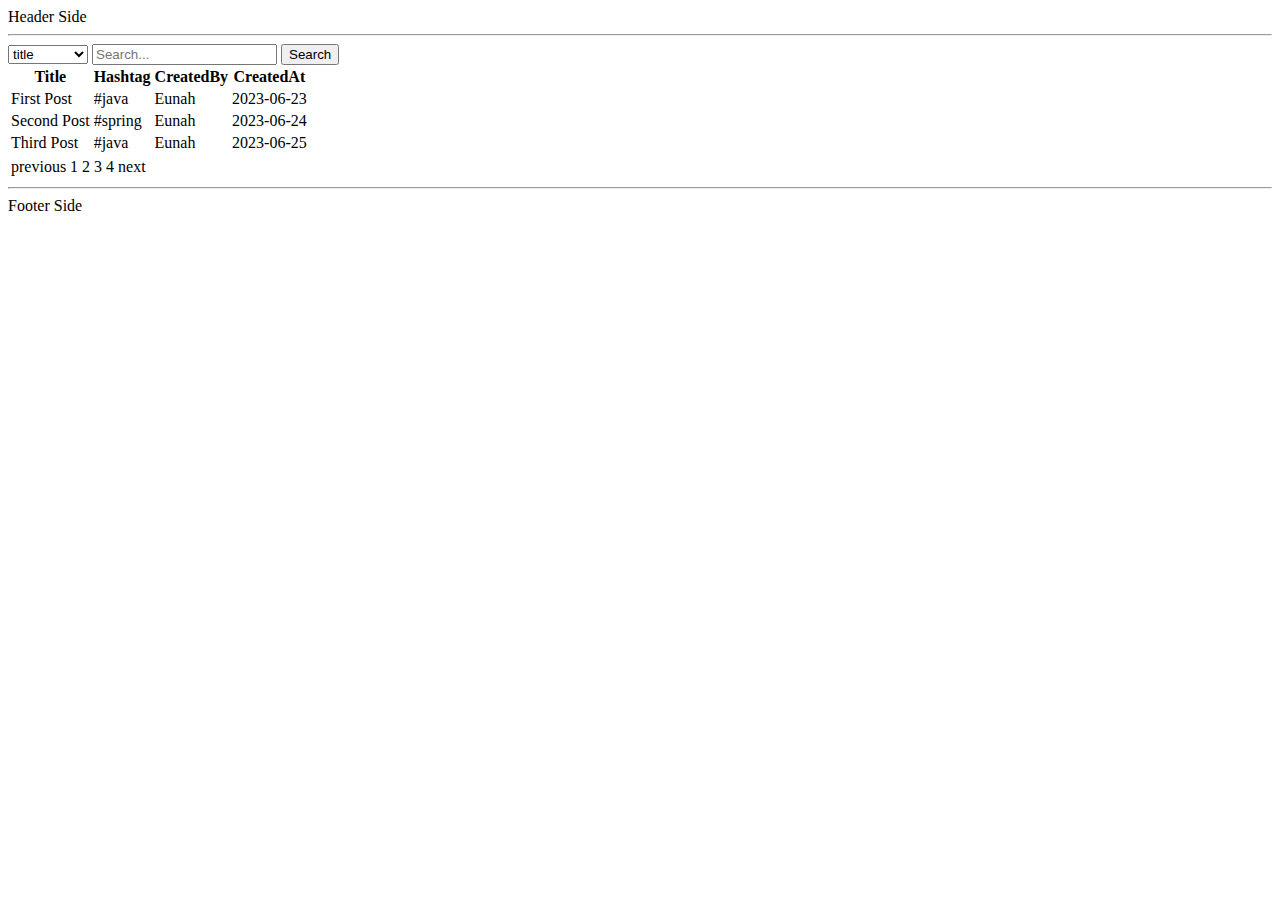
==== src/main/resources/templates/posts/index.html @ 45501d92 "#16- Write post view basic layout" ====
<!DOCTYPE html>
<html lang="en">
<head>
    <meta charset="UTF-8">
    <title>Post Page</title>
</head>
<body>

    <header>
        Header Side
        <hr>
    </header>

    <main>
        <form>
            <label for="search-type" hidden>option</label>
            <select id="search-type" name="search-type">
                <option>title</option>
                <option>content</option>
                <option>id</option>
                <option>nickname</option>
                <option>hashtag</option>
            </select>
            <label for="search-value" hidden>Search word</label>
            <input id="search-value" type="search" placeholder="Search..." name="search-value">
            <button type="submit">Search</button>
        </form>

        <table>
            <thead>
                <tr>
                    <th>Title</th>
                    <th>Hashtag</th>
                    <th>CreatedBy</th>
                    <th>CreatedAt</th>
                </tr>
            </thead>
            <tbody>
                <tr>
                    <td>First Post</td>
                    <td>#java</td>
                    <td>Eunah</td>
                    <td>2023-06-23</td>
                </tr>
                <tr>
                    <td>Second Post</td>
                    <td>#spring</td>
                    <td>Eunah</td>
                    <td>2023-06-24</td>
                </tr>
                <tr>
                    <td>Third Post</td>
                    <td>#java</td>
                    <td>Eunah</td>
                    <td>2023-06-25</td>
                </tr>
            </tbody>
            <tfoot>
        </table>

        <nav>
            <table>
                <tr>
                    <td>previous</td>
                    <td>1</td>
                    <td>2</td>
                    <td>3</td>
                    <td>4</td>
                    <td>next</td>
                </tr>
            </table>
        </nav>
    </main>

    <footer>
        <hr>
        Footer Side
    </footer>
</body>
</html>
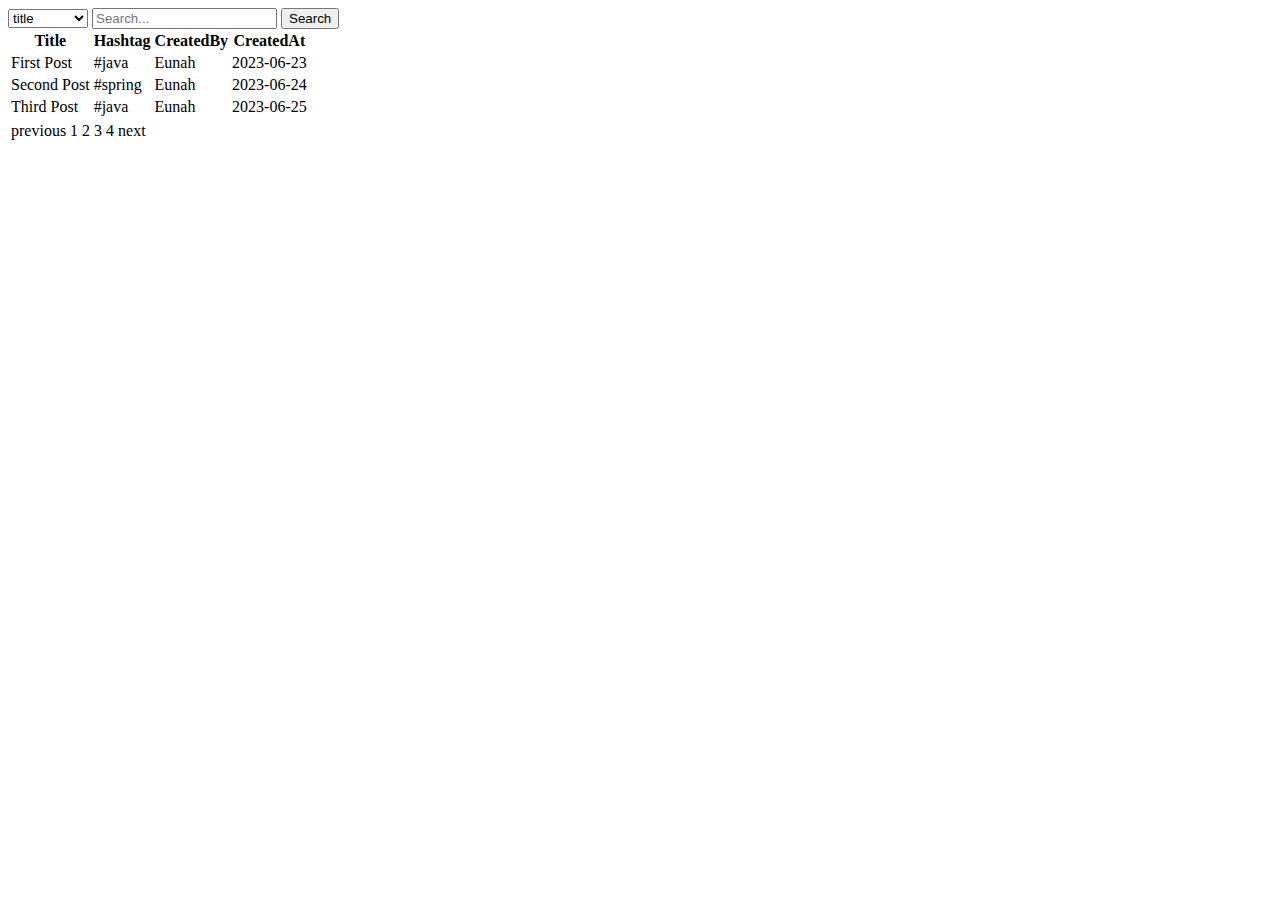
==== commit af8617d0: "#16- Seperate header, and footer of forum page" ====
--- a/src/main/resources/templates/posts/index.html
+++ b/src/main/resources/templates/posts/index.html
@@ -1,15 +1,12 @@
 <!DOCTYPE html>
-<html lang="en">
+<html lang="en" xmlns:th="http://www.thymeleaf.org">
 <head>
     <meta charset="UTF-8">
     <title>Post Page</title>
 </head>
 <body>
 
-    <header>
-        Header Side
-        <hr>
-    </header>
+    <header th:replace="header :: header"></header>
 
     <main>
         <form>
@@ -72,9 +69,6 @@
         </nav>
     </main>
 
-    <footer>
-        <hr>
-        Footer Side
-    </footer>
+    <footer th:replace="footer :: footer"></footer>
 </body>
 </html>
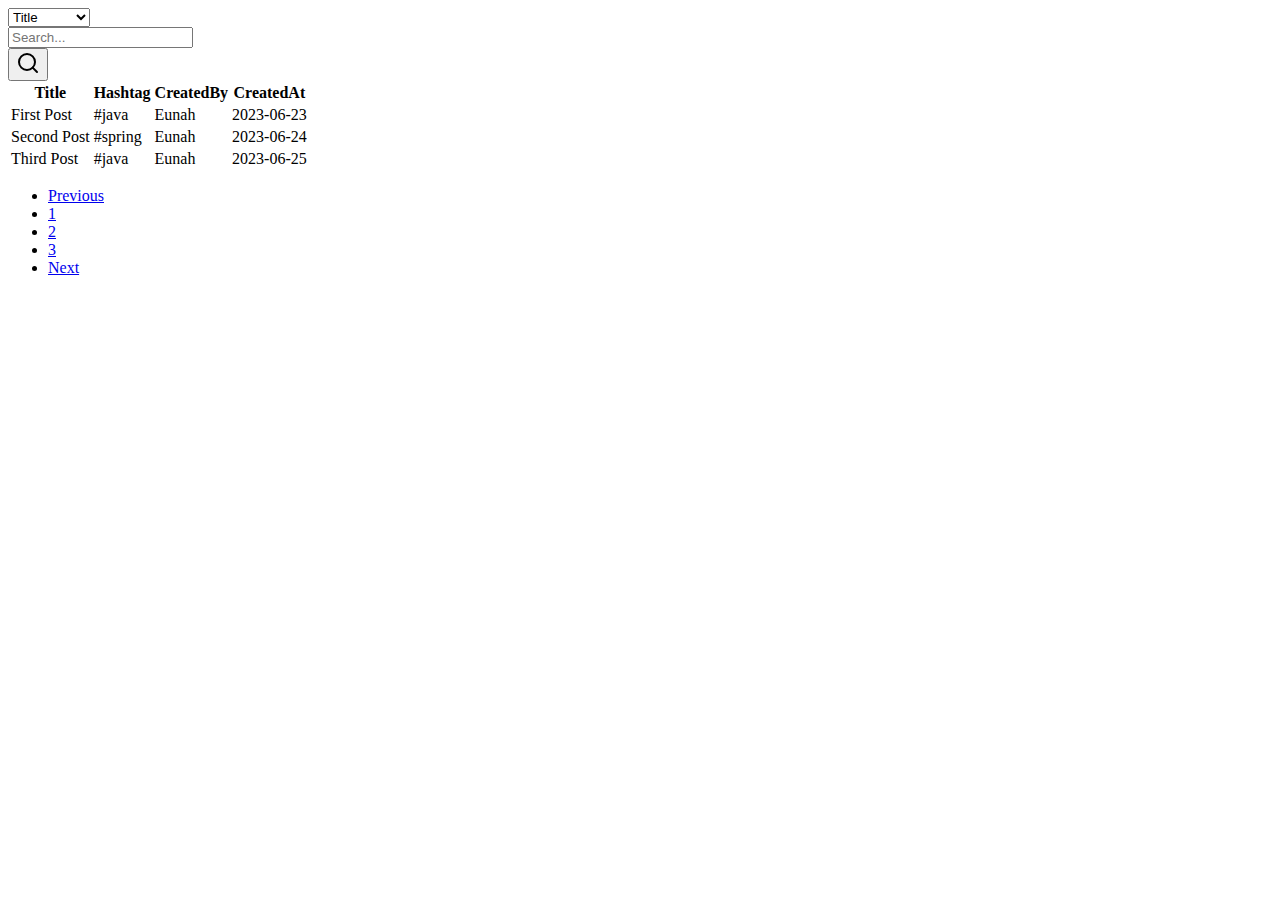
==== commit 307b465b: "#16-Applied Bootstrap to Forum and post page" ====
--- a/src/main/resources/templates/posts/index.html
+++ b/src/main/resources/templates/posts/index.html
@@ -1,35 +1,64 @@
 <!DOCTYPE html>
-<html lang="en" xmlns:th="http://www.thymeleaf.org">
+<html lang="en">
 <head>
     <meta charset="UTF-8">
-    <title>Post Page</title>
+    <meta name="viewport" content="width=device-width, initial-scale=1">
+    <meta name="description" content="">
+    <meta name="author" content="Eunah Kim">
+    <title>Forum Page</title>
+    <link href="https://cdn.jsdelivr.net/npm/bootstrap@5.3.0/dist/css/bootstrap.min.css" rel="stylesheet" integrity="sha384-9ndCyUaIbzAi2FUVXJi0CjmCapSmO7SnpJef0486qhLnuZ2cdeRhO02iuK6FUUVM" crossorigin="anonymous">
+    <link href="/css/search-bar.css" rel="stylesheet">
 </head>
 <body>
 
-    <header th:replace="header :: header"></header>
+    <header id="header"></header>
 
-    <main>
-        <form>
-            <label for="search-type" hidden>option</label>
-            <select id="search-type" name="search-type">
-                <option>title</option>
-                <option>content</option>
-                <option>id</option>
-                <option>nickname</option>
-                <option>hashtag</option>
-            </select>
-            <label for="search-value" hidden>Search word</label>
-            <input id="search-value" type="search" placeholder="Search..." name="search-value">
-            <button type="submit">Search</button>
-        </form>
+    <main class="container">
 
-        <table>
+        <div class="row">
+            <div class="card card-margin search-form">
+                <div class="card-body p-0">
+                    <form id="card search-form">
+                        <div class="row">
+                            <div class="col-12">
+                                <div class="row no-gutters">
+                                    <div class="col-lg-3 col-md-3 col-sm-12 p-0">
+                                        <label for="search-type" hidden>Search Type</label>
+                                        <select class="form-control" id="search-type">
+                                            <option>Title</option>
+                                            <option>Content</option>
+                                            <option>Id</option>
+                                            <option>Nickname</option>
+                                            <option>Hashtag</option>
+                                        </select>
+                                    </div>
+                                    <div class="col-lg-8 col-md-6 col-sm-12 p-0">
+                                        <label for="search-value" hidden>Search</label>
+                                        <input type="text" placeholder="Search..." class="form-control" id="search-value" name="search-value">
+                                    </div>
+                                    <div class="col-lg-1 col-md-3 col-sm-12 p-0">
+                                        <button type="submit" class="btn btn-base">
+                                            <svg xmlns="http://www.w3.org/2000/svg" width="24" height="24" viewBox="0 0 24 24" fill="none" stroke="currentColor" stroke-width="2" stroke-linecap="round" stroke-linejoin="round" class="feather feather-search">
+                                                <circle cx="11" cy="11" r="8"></circle>
+                                                <line x1="21" y1="21" x2="16.65" y2="16.65"></line>
+                                            </svg>
+                                        </button>
+                                    </div>
+                                </div>
+                            </div>
+                        </div>
+                    </form>
+                </div>
+            </div>
+        </div>
+
+        <table class="table">
             <thead>
                 <tr>
-                    <th>Title</th>
-                    <th>Hashtag</th>
-                    <th>CreatedBy</th>
-                    <th>CreatedAt</th>
+                    <th class="col-6">Title</th>
+                    <th class="col-2">Hashtag</th>
+                    <th class="col">CreatedBy</th>
+                    <th class="col">CreatedAt</th>
                 </tr>
             </thead>
             <tbody>
@@ -55,20 +84,19 @@
             <tfoot>
         </table>
 
-        <nav>
-            <table>
-                <tr>
-                    <td>previous</td>
-                    <td>1</td>
-                    <td>2</td>
-                    <td>3</td>
-                    <td>4</td>
-                    <td>next</td>
-                </tr>
-            </table>
+        <nav aria-label="Page navigation example">
+            <ul class="pagination justify-content-center">
+                <li class="page-item"><a class="page-link" href="#">Previous</a></li>
+                <li class="page-item"><a class="page-link" href="#">1</a></li>
+                <li class="page-item"><a class="page-link" href="#">2</a></li>
+                <li class="page-item"><a class="page-link" href="#">3</a></li>
+                <li class="page-item"><a class="page-link" href="#">Next</a></li>
+            </ul>
         </nav>
     </main>
 
-    <footer th:replace="footer :: footer"></footer>
+    <footer id="footer"></footer>
+
+    <script src="https://cdn.jsdelivr.net/npm/bootstrap@5.3.0/dist/js/bootstrap.bundle.min.js" integrity="sha384-geWF76RCwLtnZ8qwWowPQNguL3RmwHVBC9FhGdlKrxdiJJigb/j/68SIy3Te4Bkz" crossorigin="anonymous"></script>
 </body>
 </html>
